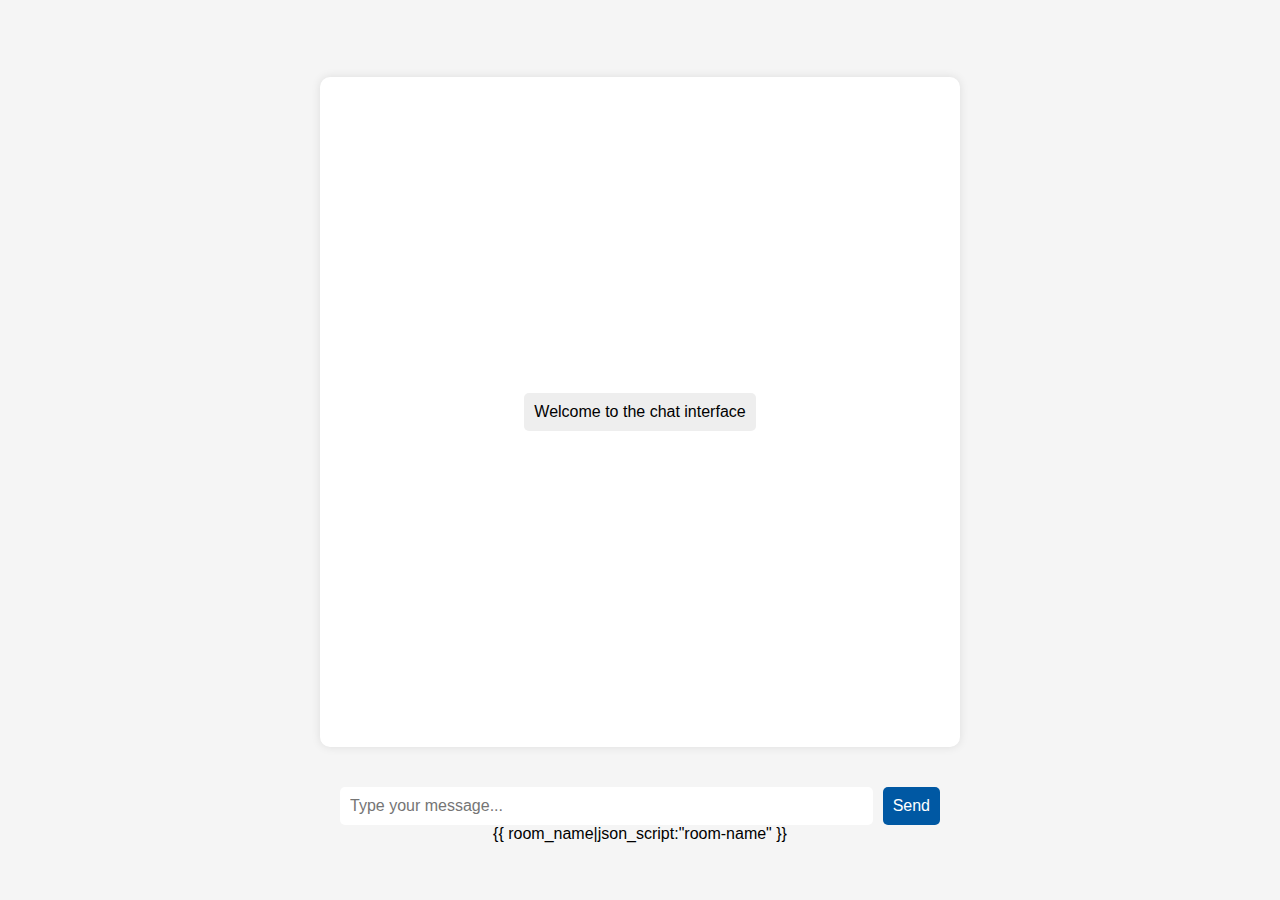
==== templates/chat.html @ 95cc75fd "init" ====
<!DOCTYPE html>
<html>
<head>
	<title>Interactive Chat Interface</title>
	<style>
		body {
			font-family: Arial, sans-serif;
			background-color: #f5f5f5;
			margin: 0;
			padding: 0;
			display: flex;
			flex-direction: column;
			align-items: center;
			justify-content: center;
			height: 100vh;
		}

		.container {
			background-color: #fff;
			box-shadow: 0px 0px 10px rgba(0, 0, 0, 0.1);
			border-radius: 10px;
			width: 80%;
			max-width: 600px;
			padding: 20px;
			display: flex;
			flex-direction: column;
			align-items: center;
			justify-content: center;
			margin: 20px;
			overflow-y: scroll;
			height: 70vh;
			max-height: 70vh;
		}

		.message {
			margin: 10px;
			padding: 10px;
			border-radius: 5px;
			max-width: 70%;
			display: flex;
			flex-direction: column;
		}

		.message.system {
			align-self: center;
			background-color: #eee;
		}

		.message.user {
			align-self: flex-start;
			background-color: #d4f4ff;
		}

		.message.assistant {
			align-self: flex-end;
			background-color: #cceeff;
		}

		.input-container {
			display: flex;
			flex-direction: row;
			align-items: center;
			justify-content: space-between;
			margin-top: 20px;
			width: 80%;
			max-width: 600px;
		}

		.input-container input {
			padding: 10px;
			border: none;
			border-radius: 5px;
			margin-right: 10px;
			width: 100%;
			font-size: 16px;
		}

		.input-container button {
			padding: 10px;
			border: none;
			border-radius: 5px;
			background-color: #0058a3;
			color: #fff;
			font-size: 16px;
			cursor: pointer;
			transition: all 0.3s ease-in-out;
		}

		.input-container button:hover {
			background-color: #00417a;
		}
	</style>
</head>
<body>
	<div class="container" id="message-container">
		<div class="message system">Welcome to the chat interface</div>
	</div>
	<div class="input-container">
		<input type="text" id="message-input" placeholder="Type your message...">
		<button id="send-button">Send</button>
	</div>
    {{ room_name|json_script:"room-name" }}
	<script>

	const messageContainer = document.getElementById('message-container');
const messageInput = document.getElementById('message-input');
const sendButton = document.getElementById('send-button');

const roomName = JSON.parse(document.getElementById('room-name').textContent);

const chatSocket = new WebSocket(
    'ws://'
    + window.location.host
    + '/ws/chat/'
    + roomName
    + '/'
);

let canSendMessage = true; // 可以发送消息

sendButton.addEventListener('click', sendMessage);

messageInput.addEventListener('keydown', (event) => {
    if (event.key === 'Enter') {
        event.preventDefault();
        sendMessage();
    }
});

chatSocket.onmessage = function(e) {
    const data = JSON.parse(e.data);
    addMessage('assistant', data.message);
    canSendMessage = true; // 收到回复消息后可以发送消息
};

chatSocket.onclose = function(e) {
    console.error('Chat socket closed unexpectedly');
};

function sendMessage() {
    const messageText = messageInput.value;
    if (!canSendMessage || messageText.trim() === '') {
        return;
    }

    addMessage('user', messageText);
    canSendMessage = false; // 发送消息后不可以再发送消息

    chatSocket.send(JSON.stringify({
        'message': messageText
    }));

    messageInput.value = '';
}

// Add a new message to the container
function addMessage(role, content) {
    const messageElement = document.createElement('div');
    messageElement.classList.add('message', role);
    messageElement.textContent = content;
    messageContainer.appendChild(messageElement);
    messageContainer.scrollTop = messageContainer.scrollHeight;
}

</script>
</body>
</html>
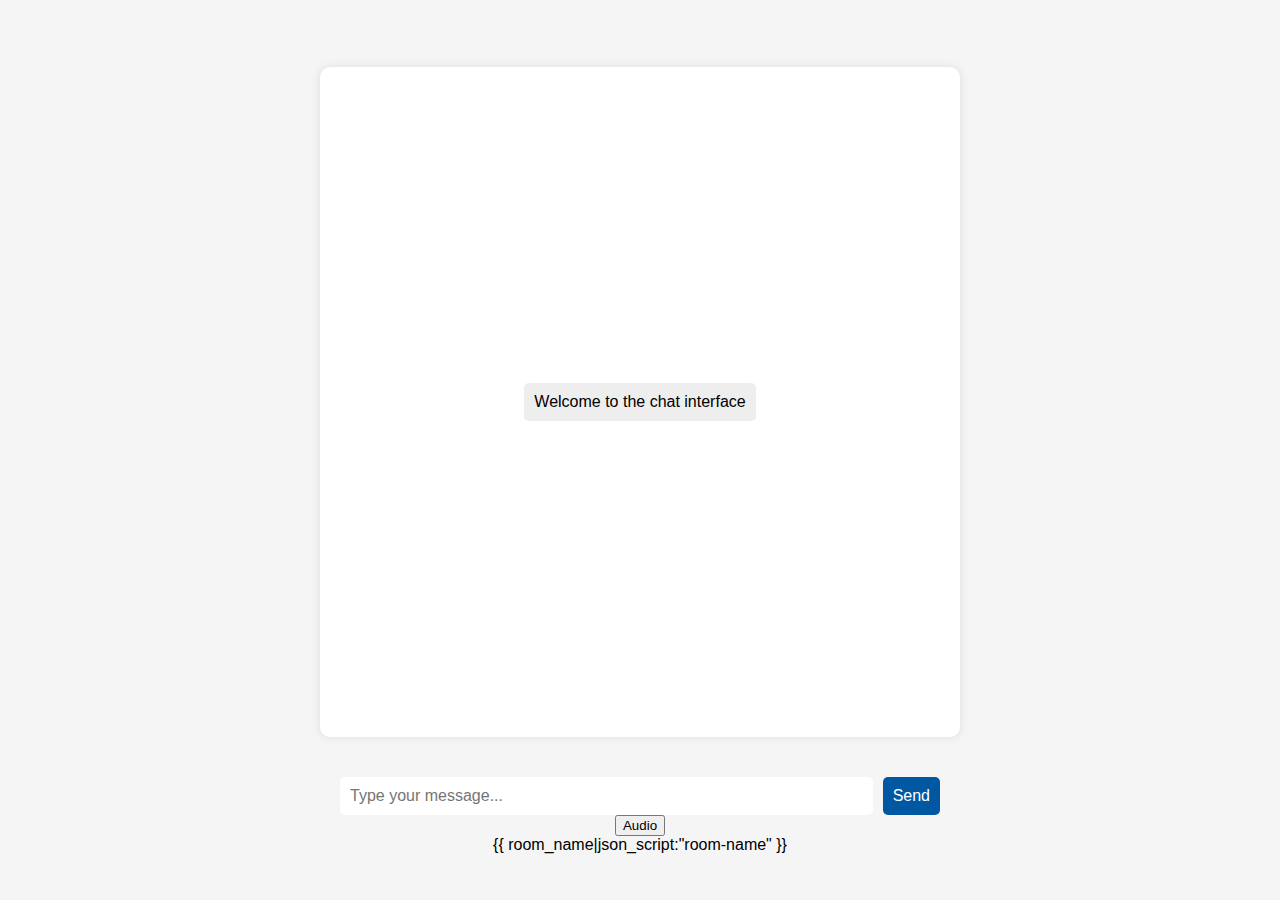
==== commit 4f8d3d46: "voice functionality" ====
--- a/templates/chat.html
+++ b/templates/chat.html
@@ -99,69 +99,100 @@
 		<input type="text" id="message-input" placeholder="Type your message...">
 		<button id="send-button">Send</button>
 	</div>
+	<button onclick="startSpeechRecognition()">Audio</button>
+    <div id="transcription"></div>
     {{ room_name|json_script:"room-name" }}
-	<script>
+<script>
+	const messageContainer = document.getElementById('message-container');
+	const messageInput = document.getElementById('message-input');
+	const sendButton = document.getElementById('send-button');
 
-	const messageContainer = document.getElementById('message-container');
-const messageInput = document.getElementById('message-input');
-const sendButton = document.getElementById('send-button');
+	const roomName = JSON.parse(document.getElementById('room-name').textContent);
 
-const roomName = JSON.parse(document.getElementById('room-name').textContent);
+	const chatSocket = new WebSocket(
+		'ws://'
+		+ window.location.host
+		+ '/ws/chat/'
+		+ roomName
+		+ '/'
+	);
 
-const chatSocket = new WebSocket(
-    'ws://'
-    + window.location.host
-    + '/ws/chat/'
-    + roomName
-    + '/'
-);
+	// 创建 SpeechRecognition 对象
+	const recognition = new (window.SpeechRecognition || window.webkitSpeechRecognition || window.mozSpeechRecognition || window.msSpeechRecognition)();
 
-let canSendMessage = true; // 可以发送消息
+	// 设置语言
+	recognition.lang = 'en-US';
 
-sendButton.addEventListener('click', sendMessage);
+	// 设置连续语音识别
+	recognition.continuous = false;
 
-messageInput.addEventListener('keydown', (event) => {
-    if (event.key === 'Enter') {
-        event.preventDefault();
-        sendMessage();
-    }
-});
+	let transcription = ''; // 保存识别结果的变量
 
-chatSocket.onmessage = function(e) {
-    const data = JSON.parse(e.data);
-    addMessage('assistant', data.message);
-    canSendMessage = true; // 收到回复消息后可以发送消息
-};
+	// 当语音识别得到结果时触发事件
+	recognition.onresult = (event) => {
+	const transcript = event.results[event.results.length - 1][0].transcript;
+	transcription += transcript + ' '; // 将识别的文本追加到变量中
+	addMessage('user', transcription);
+	chatSocket.send(JSON.stringify({
+			'message': transcription
+		}));
+	chatSocket.onmessage = function(e) {
+		const data = JSON.parse(e.data);
+		addMessage('assistant', data.message);
+	};
+	};
 
-chatSocket.onclose = function(e) {
-    console.error('Chat socket closed unexpectedly');
-};
+	// 开始语音识别
+	function startSpeechRecognition() {
+	recognition.start();
+	}
 
-function sendMessage() {
-    const messageText = messageInput.value;
-    if (!canSendMessage || messageText.trim() === '') {
-        return;
-    }
+	let canSendMessage = true; // 可以发送消息
 
-    addMessage('user', messageText);
-    canSendMessage = false; // 发送消息后不可以再发送消息
+	sendButton.addEventListener('click', sendMessage);
 
-    chatSocket.send(JSON.stringify({
-        'message': messageText
-    }));
+	messageInput.addEventListener('keydown', (event) => {
+		if (event.key === 'Enter') {
+			event.preventDefault();
+			sendMessage();
+		}
+	});
 
-    messageInput.value = '';
-}
+	chatSocket.onmessage = function(e) {
+		const data = JSON.parse(e.data);
+		addMessage('assistant', data.message);
+		canSendMessage = true; // 收到回复消息后可以发送消息
+	};
 
-// Add a new message to the container
-function addMessage(role, content) {
-    const messageElement = document.createElement('div');
-    messageElement.classList.add('message', role);
-    messageElement.textContent = content;
-    messageContainer.appendChild(messageElement);
-    messageContainer.scrollTop = messageContainer.scrollHeight;
-}
+	chatSocket.onclose = function(e) {
+		console.error('Chat socket closed unexpectedly');
+	};
 
-</script>
+	function sendMessage() {
+		const messageText = messageInput.value;
+		if (!canSendMessage || messageText.trim() === '') {
+			return;
+		}
+
+		addMessage('user', messageText);
+		canSendMessage = false; // 发送消息后不可以再发送消息
+
+		chatSocket.send(JSON.stringify({
+			'message': messageText
+		}));
+
+		messageInput.value = '';
+	}
+
+	// Add a new message to the container
+	function addMessage(role, content) {
+		const messageElement = document.createElement('div');
+		messageElement.classList.add('message', role);
+		messageElement.textContent = content;
+		messageContainer.appendChild(messageElement);
+		messageContainer.scrollTop = messageContainer.scrollHeight;
+	}
+
+	</script>
 </body>
 </html>